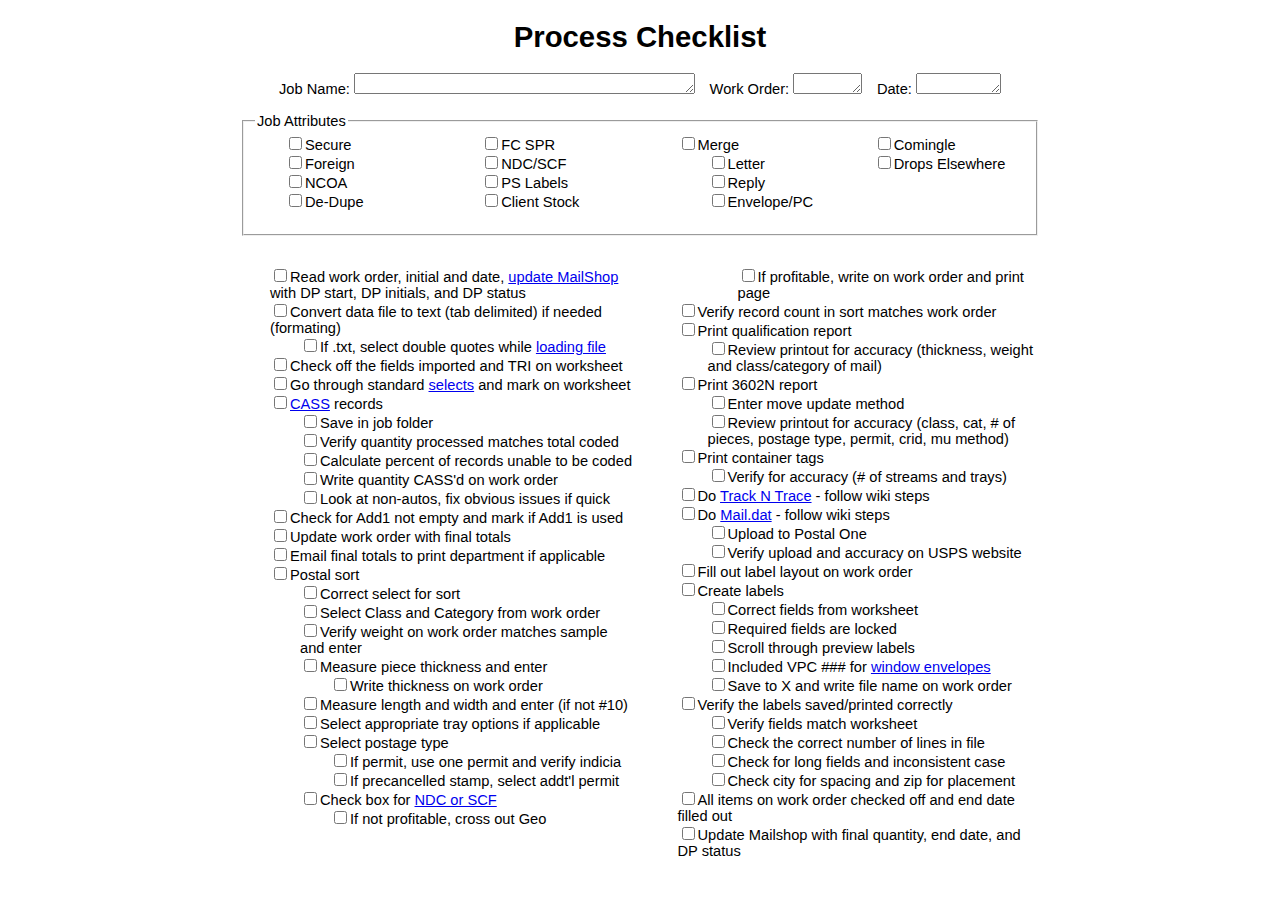
==== index.html @ a92266f8 "Inital Commit, bringing forward Kendra's work from DPToolkit" ====
<!DOCTYPE html>
<html>
<head>
<!-- 
	Name: DP Checklist
	Author: Kendra Kilian
	Date: 06/0/2018
	Description: This is an interactive version of our Data Processing Checklist. It has interactive
				checkboxes that change which items are displayed. Eventually this should be save-able
				so that you can close the browser and come back to it later. But right now it doesn't
				do that.
-->

	<title>Awesome DP Checklist</title>
	<link rel="stylesheet" href="styles.css">
	<script src="https://ajax.googleapis.com/ajax/libs/jquery/3.3.1/jquery.min.js"></script>
	<script src="magic_script.js"></script>	
</head>
<body onbeforeunload="return myFunction()">
<h1>Process Checklist</h1>
	<div class="jobinfo">
	Job Name:&nbsp;<textarea rows="1" cols="40"></textarea>&emsp;Work Order:&nbsp;<textarea rows="1" cols="6"></textarea>&emsp;Date:&nbsp;<textarea rows="1" cols="8"></textarea>
	</div>
	<br>
	<fieldset>
	<legend>Job Attributes</legend>
	<div id="jobfeatures">
		<ul>
			<li><input id="SecureCheck" type="checkbox">Secure</li>
			<li><input id="ForeignCheck" type="checkbox">Foreign</li>
			<li><input id="NCOACheck" type="checkbox">NCOA</li>
			<li><input id="DeDupeCheck" type="checkbox">De-Dupe</li>
			<li><input id="FCSPRCheck" type="checkbox">FC SPR</li>
			<li><input id="NDCSCFCheck" type="checkbox">NDC/SCF</li>
			<li><input id="PSLabelsCheck" type="checkbox">PS Labels</li>
			<li><input id="ClientStockCheck" type="checkbox">Client Stock</li>
			<li><input id="MergeCheck" type="checkbox" name="specs" value="Merge">Merge
				<ul>
					<li><input id="LetterCheck" type="checkbox">Letter</li>
					<li><input id="ReplyCheck" type="checkbox">Reply</li>
					<li><input id="EnvelopeCheck" type="checkbox">Envelope/PC</li>
				</ul>
			</li>
			<li><input id="ComingleCheck" type="checkbox">Comingle</li>
			<li><input id="DropsElseCheck" type="checkbox">Drops Elsewhere</li>
		</ul>
	</div>
	</fieldset>
	
	<div id="checklist">
		<ul>
			<li><input type="checkbox">Read work order, initial and date, <a href="http://watson/mediawiki/index.php/Mailshop_Process_for_DP" target="_blank">update MailShop</a> with DP start, DP initials, and DP status</li>
			<li class="secure"><input type="checkbox">Add the job to the Secure Job Deletion Schedule</li>
			<li class="merge"><input type="checkbox">If Merge:
				<ul>
					<li><input type="checkbox">Review all pieces, identify all merge fields</li>
					<li><input type="checkbox">If needed, <a href="http://watson/mediawiki/index.php/Ask_String_Table" target="_blank">code ask strings</a> and LG date per WO</li>
				</ul>
			</li>
			<li><input type="checkbox">Convert data file to text (tab delimited) if needed (formating)
				<ul>
					<li><input type="checkbox">If .txt, select double quotes while <a href="http://watson/mediawiki/index.php/List_Loading" target="_blank">loading file</a></li>
				</ul>
			</li>
			<li><input type="checkbox">Check off the fields imported and TRI on worksheet</li>
			<li class="merge"><input type="checkbox">If merge, compare random records to original data file</li>
			<li><input type="checkbox">Go through standard <a href="http://watson/mediawiki/index.php/Selects" target="_blank">selects</a> and mark on worksheet</li>
			<li class="merge"><input type="checkbox">If merge with salutation, run "Bad Salutation" select</li>
			
			<li class="foreign"><input type="checkbox">If foreign records:
				<ul>
					<li><input type="checkbox">Uppercase country</li>
					<li><input type="checkbox">Move CSZ to just City field</li>
				</ul>
			</li>
			<li><input type="checkbox"><a href="http://watson/mediawiki/index.php/Coding_Accuracy_Support_System" target="_blank">CASS</a> <span class="foreign">domestic </span>records
				<ul>
					<li><input type="checkbox">Save in job folder</li>
					<li><input type="checkbox">Verify quantity processed matches total coded</li>
					<li><input type="checkbox">Calculate percent of records unable to be coded</li>
					<li><input type="checkbox">Write quantity CASS'd on work order</li>
					<li><input type="checkbox">Look at non-autos, fix obvious issues if quick</li>
				</ul>
			</li>	
			<li><input type="checkbox">Check for Add1 not empty and mark if Add1 is used</li>
			<li class="NCOA"><input type="checkbox"><a href="http://watson/mediawiki/index.php/NCOA" target="_blank">If NCOA<a>:
				<ul>
					<li><input type="checkbox">Write last four digits of NCOA file on worksheet</li>
					<li><input type="checkbox">Save cert in NCOA folder</li>
					<li><input type="checkbox">Record number of NCOA'd records on work order</li>
					<li><input type="checkbox">Copy CSV and rename in NCOA folder</li>
					<li><input type="checkbox">Export records to NCOA folder and fix warnings</li>
					<li class="notsecure"><input type="checkbox">Send zipped folder to client</li>
					<li class="secure"><input type="checkbox">Email PM informing them that the files are saved in the job folder</li>
					<li><input type="checkbox">Use NCOA BAD select to modify and hide bad files</li>
					<li><input type="checkbox">Write number of NCOA bad records on worksheet</li>
				</ul>
			</li>		
			<li class="dedupe"><input type="checkbox"><a href="http://watson/mediawiki/index.php/Duplicate_Removal" target="_blank">If De-Dupe</a>:
				<ul>
					<li><input type="checkbox">Record number of previously hidden records</li>
					<li><input type="checkbox">Print a "pre-dedupe" <a href="http://watson/mediawiki/index.php/Distribution_Report" target="_blank">distribution report</a></li>
					<li><input type="checkbox">Write totals for each index on "pre" report</li>
					<li><input type="checkbox">Mark total duplicates hidden on worksheet</li>
					<li><input type="checkbox">Print "post-dedupe" distribution report</li>
					<li><input type="checkbox">Remove suppression files if applicable</li>
					<li><input type="checkbox">Write final totals for dom. and for. on worksheet</li>
				</ul>
			</li>	
			<li class="foreign"><input type="checkbox">If foreign records, part 2:
				<ul>
					<li><input type="checkbox">Print distribution report by country index</li>
					<li><input type="checkbox">Verify Canadian and other foreign totals match wo</li>
					<li><input type="checkbox">Staple distribution report to foreign work order</li>
					<li><input type="checkbox">Check if processed with domestic or with p/s labels</li>
					<li><input type="checkbox">Reorder records by country index</li>
				</ul>
			</li>			
			<li><input type="checkbox">Update work order with final totals<span  class="foreign">-domestic and foreign</span></li>
			<li><input type="checkbox">Email final totals to print department if applicable</li>
			<li class="fcspr"><input type="checkbox">If <a href="http://watson/mediawiki/index.php/Retail_Stamp_Job" target="_blank">Retail Stamp</a>:
				<ul>
					<li class="merge"><input type="checkbox">If merge, reorder if needed, then create presort #</li>
				</ul>
			</li>
			<li class="comingle"><input type="checkbox">If <a href="http://watson/mediawiki/index.php/Comingling" target="_blank">Comingle</a>, follow wiki steps before proceeding</li>
			<li class="sorted"><input type="checkbox">Postal sort
				<ul>
					<li><input type="checkbox">Correct select for sort <span  class="foreign">(Foreign or no Foreign?)</span></li>
					<li><input type="checkbox">Select Class and Category from work order</li>
					<li><input type="checkbox">Verify weight on work order matches sample and enter</li>
					<li><input type="checkbox">Measure piece thickness and enter
						<ul>
							<li><input type="checkbox">Write thickness on work order</li>
						</ul>
					</li>
					<li><input type="checkbox">Measure length and width and enter (if not #10)</li>
					<li><input type="checkbox">Select appropriate tray options if applicable</li>
					<li><input type="checkbox">Select postage type
						<ul>
							<li><input type="checkbox">If permit, use one permit and verify indicia</li>
							<li><input type="checkbox">If precancelled stamp, select addt'l permit</li>
						</ul>
					</li>
					<li class="dropselse"><input type="checkbox">Enter the zip code for where the job is dropping</li>
					<li class="notcomingle"><input type="checkbox">Check box for <a href="http://watson/mediawiki/index.php/NDC/SCF" target="_blank">NDC or SCF</a>
						<ul>
							<li><input type="checkbox">If not profitable, cross out Geo</li>
							<li><input type="checkbox">If profitable, write on work order and print page</li>
						</ul>
					</li>
				</ul>
			</li>
			<li class="sorted"><input type="checkbox">Verify record count in sort matches work order</li>
			<li class="sorted notcomingle"><input type="checkbox">Print qualification report
				<ul>
					<li><input type="checkbox">Review printout for accuracy (thickness, weight and class/category of mail)</li>
					<li class="ndcscf"><input type="checkbox">If NDC/SCF-separate last page of report</li>
				</ul>
			</li>
			<li class="sorted notcomingle"><input type="checkbox">Print 3602N report
				<ul>
					<li><input type="checkbox">Enter move update method</li>
					<li><input type="checkbox">Review printout for accuracy (class, cat, # of pieces, postage type, permit, crid, mu method)</li>
				</ul>
			</li>
			<li class="sorted notcomingle"><input type="checkbox">Print container tags
				<ul>
					<li class="dropselse"><input type="checkbox">Change tag location to where it will be dropping</li>
					<li><input type="checkbox">Verify for accuracy (# of streams and trays)</li>
				</ul>
			</li>
			<li class="sorted dropselse"><input type="checkbox">Check if <a href="http://watson/mediawiki/index.php/Pallet_placards" target="_blank">pallet placards</a> are needed and print</li>
			<li class="sorted"><input type="checkbox">Do <a href="http://watson/mediawiki/index.php/Track_N_Trace" target="_blank">Track N Trace</a> - follow wiki steps</li>
			<li class="sorted"><input type="checkbox">Do <a href="http://watson/mediawiki/index.php/Mail.dat" target="_blank">Mail.dat</a> - follow wiki steps
				<ul class="notcomingle">
					<li><input type="checkbox">Upload to Postal One</li>
					<li><input type="checkbox">Verify upload and accuracy on USPS website</li>
				</ul>
			</li>
			<li class="sorted ndcscf"><input type="checkbox">If NDC/SCF:
				<ul>
					<li><input type="checkbox">Save 8125 form</li>
					<li><input type="checkbox">Send email to warehouse</li>
					<li><input type="checkbox">Staple two destination summary reports together</li>
				</ul>
			</li>
			<li><input type="checkbox">Fill out label layout on work order<span class="foreign"> (if foreign, fill out too)</span></li>
			<li><input type="checkbox">Create labels
				<ul>
					<li class="comingle"><input type="checkbox">Comingle fields included</li>
					<li><input type="checkbox">Correct fields from worksheet</li>
					<li><input type="checkbox">Required fields are locked</li>
					<li><input type="checkbox">Scroll through preview labels</li>
					<li><input type="checkbox">Included VPC ### for <a href="http://watson/mediawiki/index.php/Window_Envelopes" target="_blank">window envelopes</a></li>
					<li><input type="checkbox">Save to X and write file name on work order</li>
					<li class="pslabels"><input type="checkbox">Printed manually (P/S labels only)</li>
					<li class="pslabels"><input type="checkbox">Printed return address P/S labels if applicable</li>
				</ul>
			</li>
			<li><input type="checkbox">Verify the labels saved/printed correctly
				<ul>
					<li><input type="checkbox">Verify fields match worksheet</li>
					<li><input type="checkbox">Check the correct number of lines in file</li>
					<li><input type="checkbox">Check for long fields and inconsistent case</li>
					<li><input type="checkbox">Check city for spacing and zip for placement</li>
					<li class="foreign"><input type="checkbox">If foreign, check if ordered by country</li>
				</ul>
			</li>
			<li class="comingle"><input type="checkbox">Order form and other files sent to firebird</li>
			<li class="merge"><input type="checkbox">If merge</li>
			<li class="notmerge"><input type="checkbox">All items on work order checked off and end date filled out</li>
			<li class="notmerge"><input type="checkbox">Update Mailshop with final quantity, end date, and DP status</li>				
			<li class="letter"><input type="checkbox">Create CSV for Letter pieces
				<ul>
					<li class="letter"><b>Letter</b></li>
					<li><input type="checkbox" class="letter">Correct fields from worksheet</li>
					<li><input type="checkbox" class="letter">Match to sample's highlighted fields</li>
					<li><input type="checkbox" class="letter">Scroll through preview labels</li>
					<li><input type="checkbox" class="letter">Record first and last record on work sheet</li>
					<li><input type="checkbox" class="letter">Save to the Letter merge folder on L drive</li>
				</ul>
			</li>
			
			<li class="reply"><input type="checkbox">Create CSV for Reply pieces
				<ul>	
					<li class="reply"><b>Reply</b></li>
					<li><input type="checkbox" class="reply">Correct fields from worksheet</li>
					<li><input type="checkbox" class="reply">Match to sample's highlighted fields</li>
					<li><input type="checkbox" class="reply">Scroll through preview labels</li>
					<li><input type="checkbox" class="reply">Record first and last record on work sheet</li>
					<li><input type="checkbox" class="reply">Save to the Reply merge folder on L drive</li>
				</ul>
			</li>
			
			<li class="envelope"><input type="checkbox">Create CSV for Envelope/Postcard pieces
				<ul>
					<li class="envelope"><b>Envelope/Postcard</b></li>
					<li><input type="checkbox" class="envelope">Correct fields from worksheet</li>
					<li><input type="checkbox" class="envelope">Included IMB, OEL, S/P</li>
					<li><input type="checkbox" class="envelope">Match to sample's highlighted fields</li>
					<li><input type="checkbox" class="envelope">Scroll through preview labels</li>
					<li><input type="checkbox" class="envelope">Record first and last record on work sheet</li>
					<li><input type="checkbox" class="envelope">Save to the correct merge folder on L drive</li>
					
				</ul>
			</li>
			<li class="merge"><input type="checkbox">Select proofs and record on work order
				<ul>
					<li><input type="checkbox">Longest field</li>
					<li><input type="checkbox">Max amount of fields</li>
					<li class="foreign"><input type="checkbox">Foreign</li>
					<li><input type="checkbox">All versions represented</li>
				</ul>
			</li>	
			<li class="merge"><input type="checkbox">Verify first and last records match for all pieces</li>
			<li class="merge"><span class="clientstock"><input type="checkbox">If printing on client stock, order paper from warehouse</li></span>
			<li class="merge"><input type="checkbox">Set up merge
				<ul>
					<li><input type="checkbox">Link CSV database to InDesign or Word file</li>
					<li><input type="checkbox">Insert merge fields in required places</li>
					<li><input type="checkbox">Check that vertical purge is enabled when needed</li>
					<li><input type="checkbox">Ensure merge rules function (ie version switch)</li>
					<li><input type="checkbox">Insert proofing box if needed (displays needed info, such as piece version, ID, list, to make proofing easier)</li>
					<li><input type="checkbox">Set up presort sequence number
						<ul>
							<li><input type="checkbox">Font is Ocr B and 7pt size</li>
							<li><input type="checkbox">Has caret (unless "No caret" is on WO)</li>
							<li><input type="checkbox">Located in correct position. See sample placement guide</li>
						</ul>
					</li>
				</ul>
			</li>		
			<li class="merge"><input type="checkbox">Generate PDF proofs</li>
			<li class="merge"><input type="checkbox">Ensure all pieces link to same logo</li>
			<li class="merge"><input type="checkbox">If on <span class="clientstock">client stock, print on and scan to PDF</span><span class="fmstock">house paper, print on office printer</span></li>
			<li class="merge"><input type="checkbox">All items on work order checked off (Except print dept items)</li>
			<li class="merge"><input type="checkbox">Email the PM <span class="notsecure">your proofs</span><span class="secure">letting them know proofs are in the job folder</span></li>
			<li class="merge"><input type="checkbox">Update schedule</li>
			<li class="merge"><input type="checkbox">Update Mailshop with final quantity and variable proof date/version</li>
			<li class="merge"><input type="checkbox">After approval, prepare file for printing
				<ul>
					<li><input type="checkbox">Proofing box removed</li>
					<li><input type="checkbox">Imposition correct for paper size</li>
					<li><input type="checkbox">Compose 2000 sheets at a time for normal stock, 1000 sheets for heavy stock</li>
					<li><input type="checkbox">Check output PDFs for errors</li>
					<li><input type="checkbox">Verify first and last records with your worksheet</li>
					<li><input type="checkbox">Have another DP member 3rd party proof job</li>
					<li><input type="checkbox">If job has external production proofs (see schedule), email production that job is approved</li>
					<li><input type="checkbox">Mark approved on schedule and cross out DP section</li>
					<li><input type="checkbox"><a href="http://watson/mediawiki/index.php/Mailshop_Process_for_DP" target="_blank">Update MailShop</a> with end date, DP status, and Proof approval.</li>
				</ul>
			</li>
		</ul>
	</div>
</body>
</html>
---- styles.css ----
body {
	font-family: Calibri, sans-serif;
	font-size: 11pt;
	width: 95%;
	max-width: 800px;
	margin: auto;
	padding-bottom: 50px;
}

h1{
	text-align: center;
	font-size: 22pt;
	
}

li {
	list-style-type: none;

}

fieldset {
	margin-bottom: 30px;
}

#jobfeatures {	
    -webkit-column-count:4;
    -moz-column-count: 4;
    column-count: 4;
	height: 90px;
	float: center;
}

#checklist {	
    -webkit-column-count: 2;
    -moz-column-count: 2;
    column-count: 2;
}

ul {
	-webkit-margin-before: 0px;
	margin-top: 0px;
	padding-left: 30px;

}

.jobinfo {
	text-align: center;
}
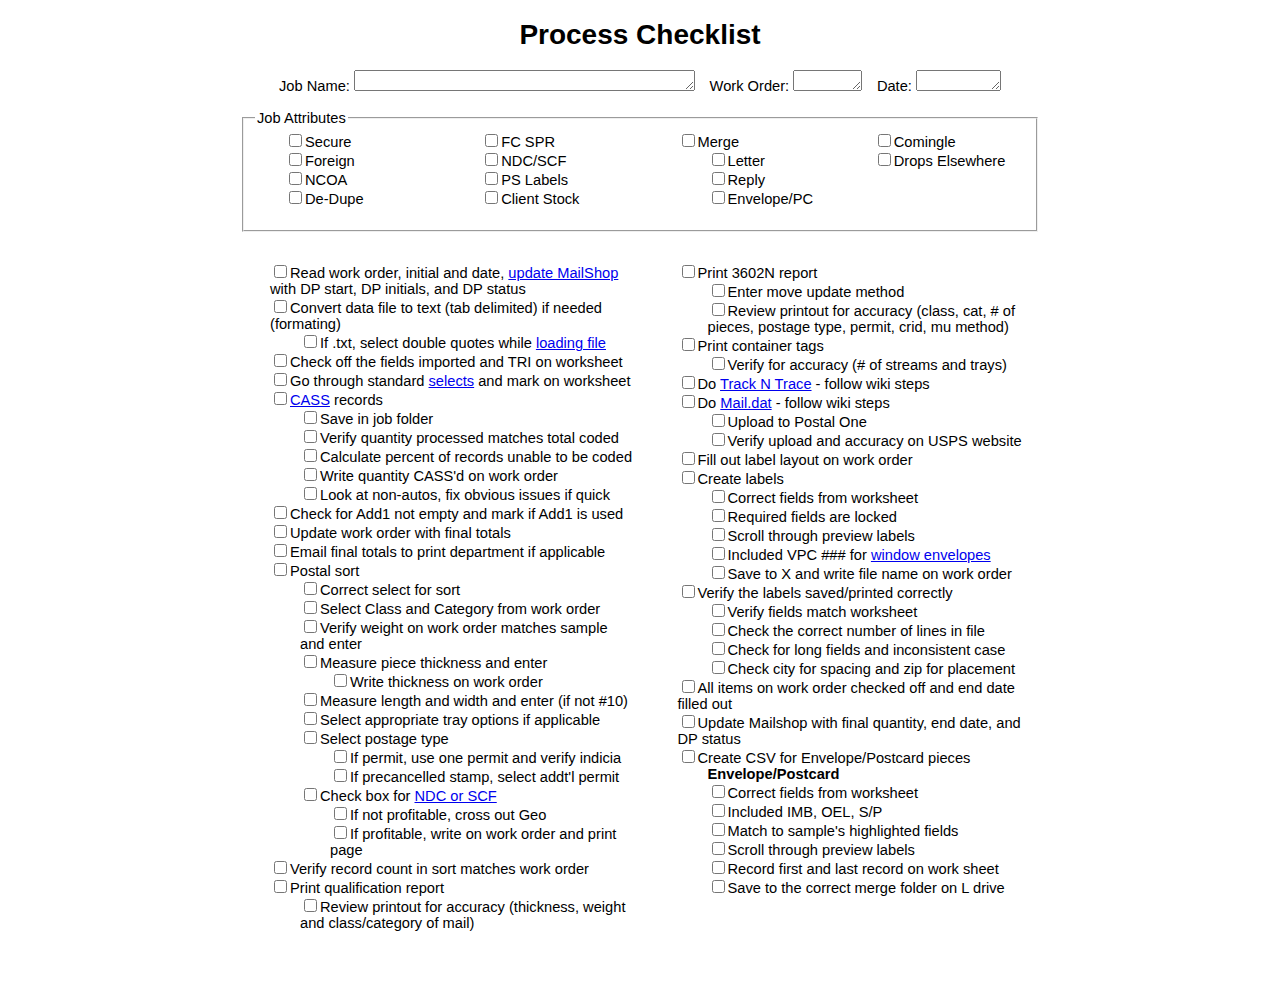
==== commit af1de2c4: "Small fixes to function and small additions" ====
--- a/index.html
+++ b/index.html
@@ -38,7 +38,7 @@
 				<ul>
 					<li><input id="LetterCheck" type="checkbox">Letter</li>
 					<li><input id="ReplyCheck" type="checkbox">Reply</li>
-					<li><input id="EnvelopeCheck" type="checkbox">Envelope/PC</li>
+					<li><input id="Env_PCCheck" type="checkbox">Envelope/PC</li>
 				</ul>
 			</li>
 			<li><input id="ComingleCheck" type="checkbox">Comingle</li>
@@ -113,7 +113,7 @@
 					<li><input type="checkbox">Verify Canadian and other foreign totals match wo</li>
 					<li><input type="checkbox">Staple distribution report to foreign work order</li>
 					<li><input type="checkbox">Check if processed with domestic or with p/s labels</li>
-					<li><input type="checkbox">Reorder records by country index</li>
+					<li><input type="checkbox">Reorder records by <span class="fcspr">zip-</span>country index</li>
 				</ul>
 			</li>			
 			<li><input type="checkbox">Update work order with final totals<span  class="foreign">-domestic and foreign</span></li>
@@ -126,7 +126,7 @@
 			<li class="comingle"><input type="checkbox">If <a href="http://watson/mediawiki/index.php/Comingling" target="_blank">Comingle</a>, follow wiki steps before proceeding</li>
 			<li class="sorted"><input type="checkbox">Postal sort
 				<ul>
-					<li><input type="checkbox">Correct select for sort <span  class="foreign">(Foreign or no Foreign?)</span></li>
+					<li><input type="checkbox">Correct select for sort <span class="foreign">(Foreign or no Foreign?)</span></li>
 					<li><input type="checkbox">Select Class and Category from work order</li>
 					<li><input type="checkbox">Verify weight on work order matches sample and enter</li>
 					<li><input type="checkbox">Measure piece thickness and enter
@@ -143,7 +143,7 @@
 						</ul>
 					</li>
 					<li class="dropselse"><input type="checkbox">Enter the zip code for where the job is dropping</li>
-					<li class="notcomingle"><input type="checkbox">Check box for <a href="http://watson/mediawiki/index.php/NDC/SCF" target="_blank">NDC or SCF</a>
+					<li class="notcomingle notdropselse"><input type="checkbox">Check box for <a href="http://watson/mediawiki/index.php/NDC/SCF" target="_blank">NDC or SCF</a>
 						<ul>
 							<li><input type="checkbox">If not profitable, cross out Geo</li>
 							<li><input type="checkbox">If profitable, write on work order and print page</li>
@@ -155,7 +155,7 @@
 			<li class="sorted notcomingle"><input type="checkbox">Print qualification report
 				<ul>
 					<li><input type="checkbox">Review printout for accuracy (thickness, weight and class/category of mail)</li>
-					<li class="ndcscf"><input type="checkbox">If NDC/SCF-separate last page of report</li>
+					<li class="ndcscf"><input type="checkbox">If NDC/SCF-separate last page of report and staple to first report</li>
 				</ul>
 			</li>
 			<li class="sorted notcomingle"><input type="checkbox">Print 3602N report
@@ -170,7 +170,7 @@
 					<li><input type="checkbox">Verify for accuracy (# of streams and trays)</li>
 				</ul>
 			</li>
-			<li class="sorted dropselse"><input type="checkbox">Check if <a href="http://watson/mediawiki/index.php/Pallet_placards" target="_blank">pallet placards</a> are needed and print</li>
+			<li class="dropselse"><input type="checkbox">Check if <a href="http://watson/mediawiki/index.php/Pallet_placards" target="_blank">pallet placards</a> are needed and print</li>
 			<li class="sorted"><input type="checkbox">Do <a href="http://watson/mediawiki/index.php/Track_N_Trace" target="_blank">Track N Trace</a> - follow wiki steps</li>
 			<li class="sorted"><input type="checkbox">Do <a href="http://watson/mediawiki/index.php/Mail.dat" target="_blank">Mail.dat</a> - follow wiki steps
 				<ul class="notcomingle">
@@ -178,15 +178,14 @@
 					<li><input type="checkbox">Verify upload and accuracy on USPS website</li>
 				</ul>
 			</li>
-			<li class="sorted ndcscf"><input type="checkbox">If NDC/SCF:
+			<li class="ndcscf"><input type="checkbox">If NDC/SCF:
 				<ul>
 					<li><input type="checkbox">Save 8125 form</li>
 					<li><input type="checkbox">Send email to warehouse</li>
-					<li><input type="checkbox">Staple two destination summary reports together</li>
 				</ul>
 			</li>
 			<li><input type="checkbox">Fill out label layout on work order<span class="foreign"> (if foreign, fill out too)</span></li>
-			<li><input type="checkbox">Create labels
+			<li class="notenv_pc"><input type="checkbox">Create labels
 				<ul>
 					<li class="comingle"><input type="checkbox">Comingle fields included</li>
 					<li><input type="checkbox">Correct fields from worksheet</li>
@@ -198,7 +197,7 @@
 					<li class="pslabels"><input type="checkbox">Printed return address P/S labels if applicable</li>
 				</ul>
 			</li>
-			<li><input type="checkbox">Verify the labels saved/printed correctly
+			<li class="notenv_pc"><input type="checkbox">Verify the labels saved/printed correctly
 				<ul>
 					<li><input type="checkbox">Verify fields match worksheet</li>
 					<li><input type="checkbox">Check the correct number of lines in file</li>
@@ -233,15 +232,15 @@
 				</ul>
 			</li>
 			
-			<li class="envelope"><input type="checkbox">Create CSV for Envelope/Postcard pieces
-				<ul>
-					<li class="envelope"><b>Envelope/Postcard</b></li>
-					<li><input type="checkbox" class="envelope">Correct fields from worksheet</li>
-					<li><input type="checkbox" class="envelope">Included IMB, OEL, S/P</li>
-					<li><input type="checkbox" class="envelope">Match to sample's highlighted fields</li>
-					<li><input type="checkbox" class="envelope">Scroll through preview labels</li>
-					<li><input type="checkbox" class="envelope">Record first and last record on work sheet</li>
-					<li><input type="checkbox" class="envelope">Save to the correct merge folder on L drive</li>
+			<li class="env_pc"><input type="checkbox">Create CSV for Envelope/Postcard pieces
+				<ul>
+					<li class="env_pc"><b>Envelope/Postcard</b></li>
+					<li><input type="checkbox" class="env_pc">Correct fields from worksheet</li>
+					<li><input type="checkbox" class="env_pc">Included IMB, OEL, S/P</li>
+					<li><input type="checkbox" class="env_pc">Match to sample's highlighted fields</li>
+					<li><input type="checkbox" class="env_pc">Scroll through preview labels</li>
+					<li><input type="checkbox" class="env_pc">Record first and last record on work sheet</li>
+					<li><input type="checkbox" class="env_pc">Save to the correct merge folder on L drive</li>
 					
 				</ul>
 			</li>
@@ -281,6 +280,7 @@
 			<li class="merge"><input type="checkbox">After approval, prepare file for printing
 				<ul>
 					<li><input type="checkbox">Proofing box removed</li>
+					<li><input type="checkbox">Review preflight window for any errors</li>
 					<li><input type="checkbox">Imposition correct for paper size</li>
 					<li><input type="checkbox">Compose 2000 sheets at a time for normal stock, 1000 sheets for heavy stock</li>
 					<li><input type="checkbox">Check output PDFs for errors</li>
--- a/styles.css
+++ b/styles.css
@@ -1,3 +1,7 @@
+@media print {
+    #selectstable {page-break-before: always;}
+}
+
 body {
 	font-family: Calibri, sans-serif;
 	font-size: 11pt;
@@ -9,7 +13,7 @@
 
 h1{
 	text-align: center;
-	font-size: 22pt;
+	font-size: 21pt;
 	
 }
 
@@ -47,3 +51,147 @@
 	text-align: center;
 }
 
+/** **/
+#selectstable td:nth-child(2) {
+	padding-right: 15px;
+}
+
+caption, .caption{
+	text-align: left;
+	font-weight: bold;
+	font-size: 12pt;
+}
+
+#selectstable{
+	border: 1px solid black;
+	padding: 5px;
+	width: 100%;
+	max-width: 800px;
+	margin-top: 20px;
+}
+
+#totalstable{
+	border: 1px solid black;
+	padding: 5px;
+	width: 48%;
+	max-width: 220px;
+	margin-top: 20px;
+	margin-bottom: 50px;
+	float: left;
+}
+#ncoatable, #dedupetable{
+	border: 1px solid black;
+	padding: 5px;
+	max-width: 250px;
+	min-width: 221px;
+	margin-top: 10px;
+
+}
+/*#dedupetable{
+	border: 1px solid black;
+	padding: 5px;
+	max-width: 250px;
+	min-width: 200px;
+	margin-top: 20px;
+}*/
+#proofstable{
+	border: 1px solid black;
+	padding: 5px;
+	width: 33%;
+	max-width: 250px;
+	margin-top: 20px;
+}
+#notestable{
+	border: 1px solid black;
+	padding: 5px;
+	max-width: 250px;
+	min-width: 221px;
+
+
+}
+#timestable{
+	border: 1px solid black;
+	padding: 5px;
+	width: 48%;
+	max-width: 200px;
+	margin-top: 20px;
+	margin-bottom: 50px;
+	float: right;
+	
+	
+}
+
+/** **/
+#importtable, #tritable{
+	border-collapse: collapse;
+}
+
+#importtable th, #tritable th{
+	text-align: left;
+	border: 1px solid black;
+	padding: 2px;
+	width: 107px;
+	height: 20px;
+}
+
+#importtable td{
+	border: 1px solid black;
+	padding: 0px;
+	max-width: 47px;
+	text-align: center;
+}
+#tritable td{
+	border: 1px solid black;
+	padding: 0px;
+	width: 47px;
+	text-align: center;
+ }
+ 
+.listlabel{
+	height: 95px;	
+	vertical-align: bottom;
+}
+
+.listname{
+	-webkit-transform: rotate(-90deg); 
+	-moz-transform: rotate(-90deg);
+	display: block;
+	transform-origin:17px 15px;	
+}
+
+textarea{
+	font-family: Calibri, sans-serif;
+	font-size: 10pt;
+}
+
+.smallfont{
+	font-size: 9pt;
+}
+
+.nopadding{
+ padding: 0 !important;
+ margin: 0 !important;
+}
+
+.tabspace{
+	width: 10px;
+}
+
+#loadlist{
+	border: 1px solid black;
+	padding: 10px;
+	min-width: 400px;
+
+}
+.leftfloatgroup{
+		float: left;
+		min-width: 65%;
+}
+.rightfloatgroup{
+		float: right;
+		min-width: 25%
+}
+.bottomfloatgroup{
+		min-width: 95%;
+}
+
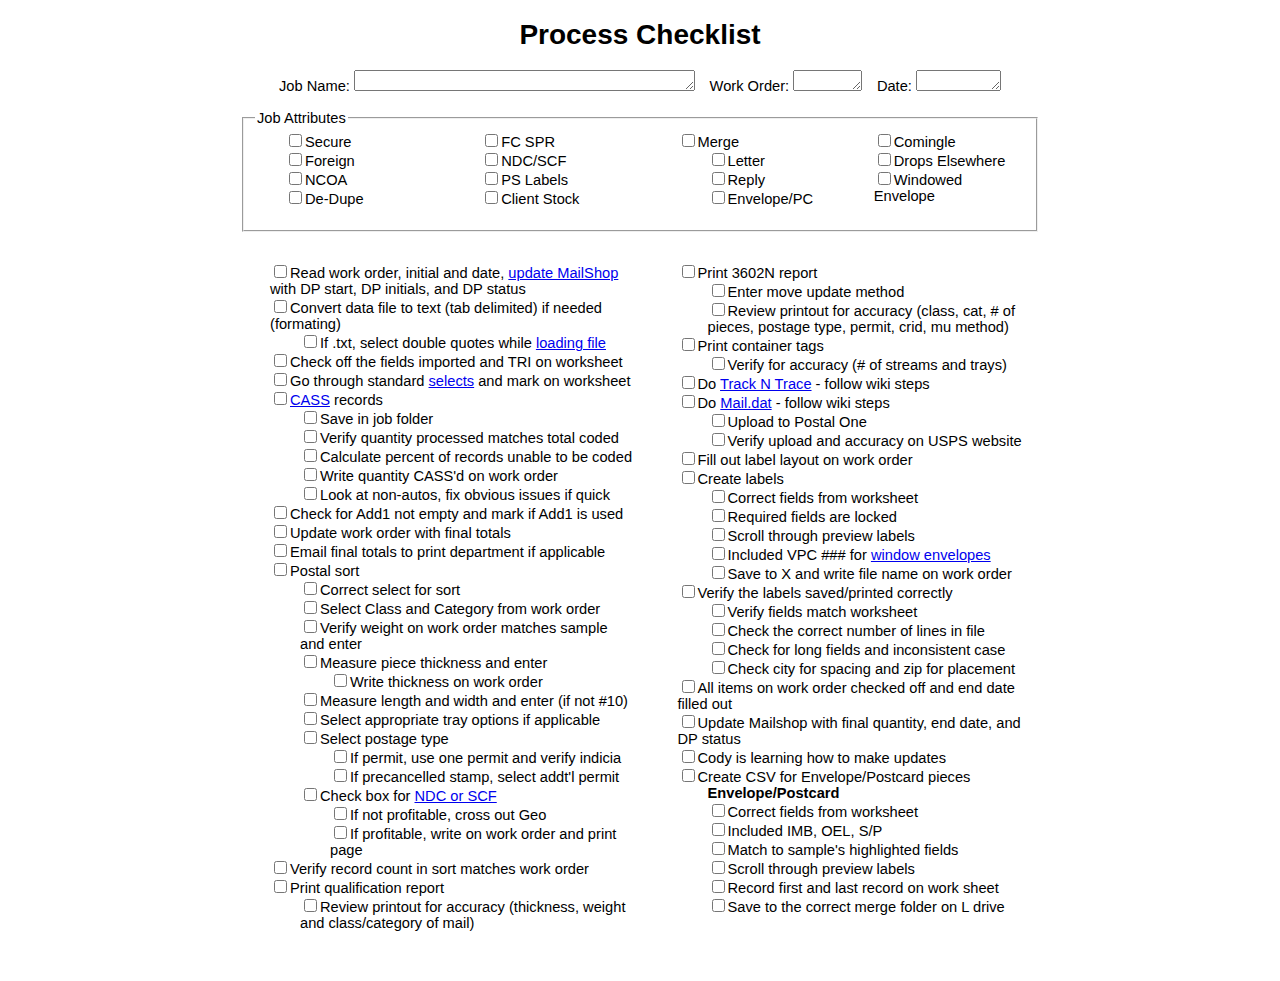
==== commit e6b51e21: "Cody learning to do updates" ====
--- a/index.html
+++ b/index.html
@@ -43,6 +43,7 @@
 			</li>
 			<li><input id="ComingleCheck" type="checkbox">Comingle</li>
 			<li><input id="DropsElseCheck" type="checkbox">Drops Elsewhere</li>
+			<li><input id="WindowEnvCheck" type="checkbox">Windowed Envelope</li>
 		</ul>
 	</div>
 	</fieldset>
@@ -191,7 +192,7 @@
 					<li><input type="checkbox">Correct fields from worksheet</li>
 					<li><input type="checkbox">Required fields are locked</li>
 					<li><input type="checkbox">Scroll through preview labels</li>
-					<li><input type="checkbox">Included VPC ### for <a href="http://watson/mediawiki/index.php/Window_Envelopes" target="_blank">window envelopes</a></li>
+					<li class="windowenv"><input type="checkbox">Included VPC ### for <a href="http://watson/mediawiki/index.php/Window_Envelopes" target="_blank">window envelopes</a></li>
 					<li><input type="checkbox">Save to X and write file name on work order</li>
 					<li class="pslabels"><input type="checkbox">Printed manually (P/S labels only)</li>
 					<li class="pslabels"><input type="checkbox">Printed return address P/S labels if applicable</li>
@@ -209,7 +210,8 @@
 			<li class="comingle"><input type="checkbox">Order form and other files sent to firebird</li>
 			<li class="merge"><input type="checkbox">If merge</li>
 			<li class="notmerge"><input type="checkbox">All items on work order checked off and end date filled out</li>
-			<li class="notmerge"><input type="checkbox">Update Mailshop with final quantity, end date, and DP status</li>				
+			<li class="notmerge"><input type="checkbox">Update Mailshop with final quantity, end date, and DP status</li>
+			<li class="notmerge"><input type="checkbox">Cody is learning how to make updates</li>				
 			<li class="letter"><input type="checkbox">Create CSV for Letter pieces
 				<ul>
 					<li class="letter"><b>Letter</b></li>
@@ -270,7 +272,12 @@
 					</li>
 				</ul>
 			</li>		
-			<li class="merge"><input type="checkbox">Generate PDF proofs</li>
+			<li class="merge"><input type="checkbox">Generate proofs
+				<ul class="windowenv">
+					<li><input type="checkbox">If windowed envelope, create a live sample</li>
+					<li><input type="checkbox">Perform a tap test to make sure the addressing fits correctly inside the window</li>
+				</ul>
+			</li>
 			<li class="merge"><input type="checkbox">Ensure all pieces link to same logo</li>
 			<li class="merge"><input type="checkbox">If on <span class="clientstock">client stock, print on and scan to PDF</span><span class="fmstock">house paper, print on office printer</span></li>
 			<li class="merge"><input type="checkbox">All items on work order checked off (Except print dept items)</li>
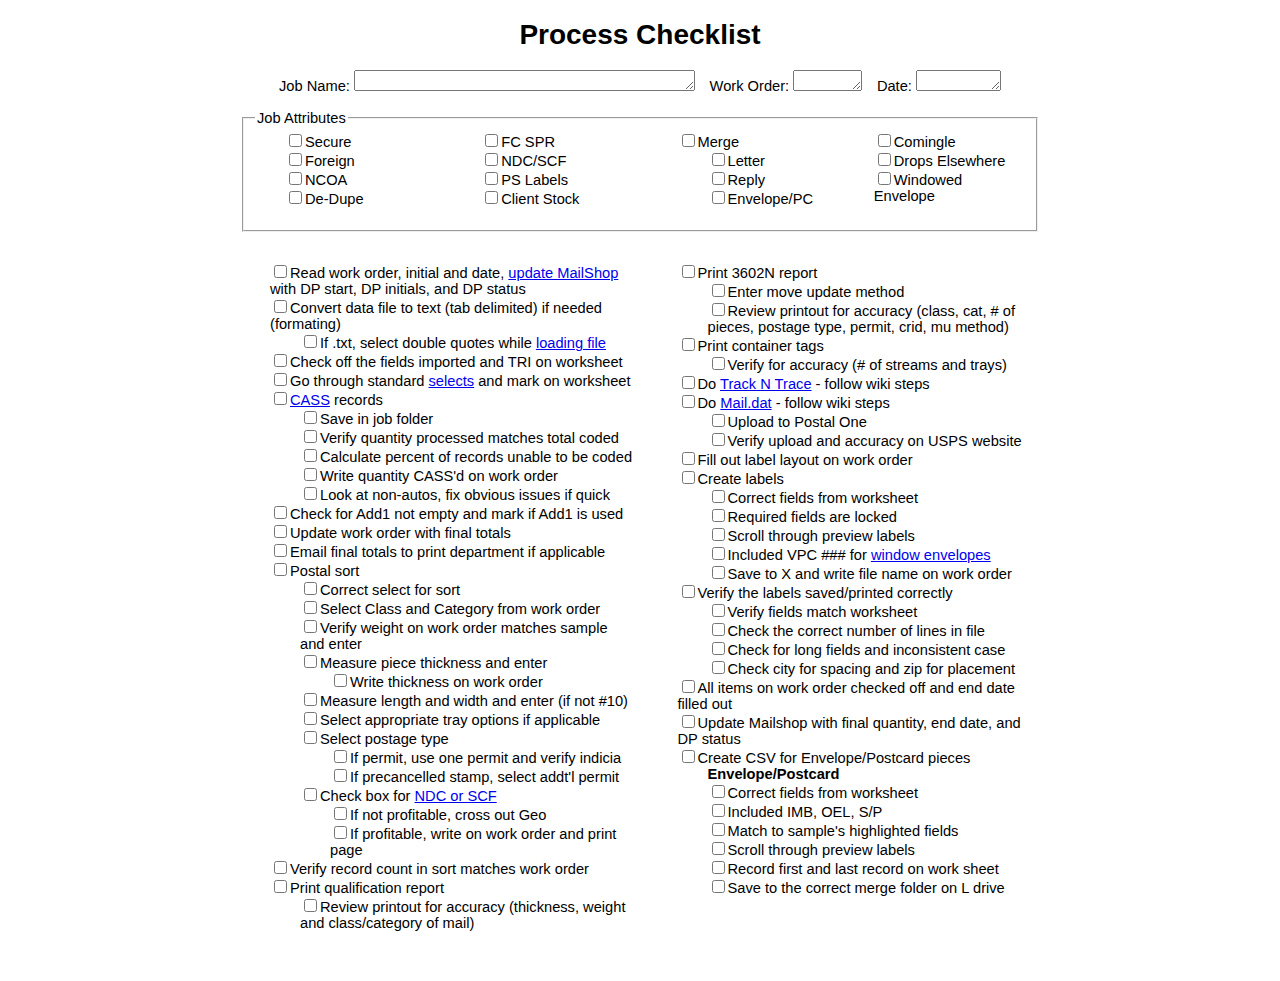
==== commit 84c0e860: "Revert "Cody learning to do updates"" ====
--- a/index.html
+++ b/index.html
@@ -210,8 +210,7 @@
 			<li class="comingle"><input type="checkbox">Order form and other files sent to firebird</li>
 			<li class="merge"><input type="checkbox">If merge</li>
 			<li class="notmerge"><input type="checkbox">All items on work order checked off and end date filled out</li>
-			<li class="notmerge"><input type="checkbox">Update Mailshop with final quantity, end date, and DP status</li>
-			<li class="notmerge"><input type="checkbox">Cody is learning how to make updates</li>				
+			<li class="notmerge"><input type="checkbox">Update Mailshop with final quantity, end date, and DP status</li>				
 			<li class="letter"><input type="checkbox">Create CSV for Letter pieces
 				<ul>
 					<li class="letter"><b>Letter</b></li>
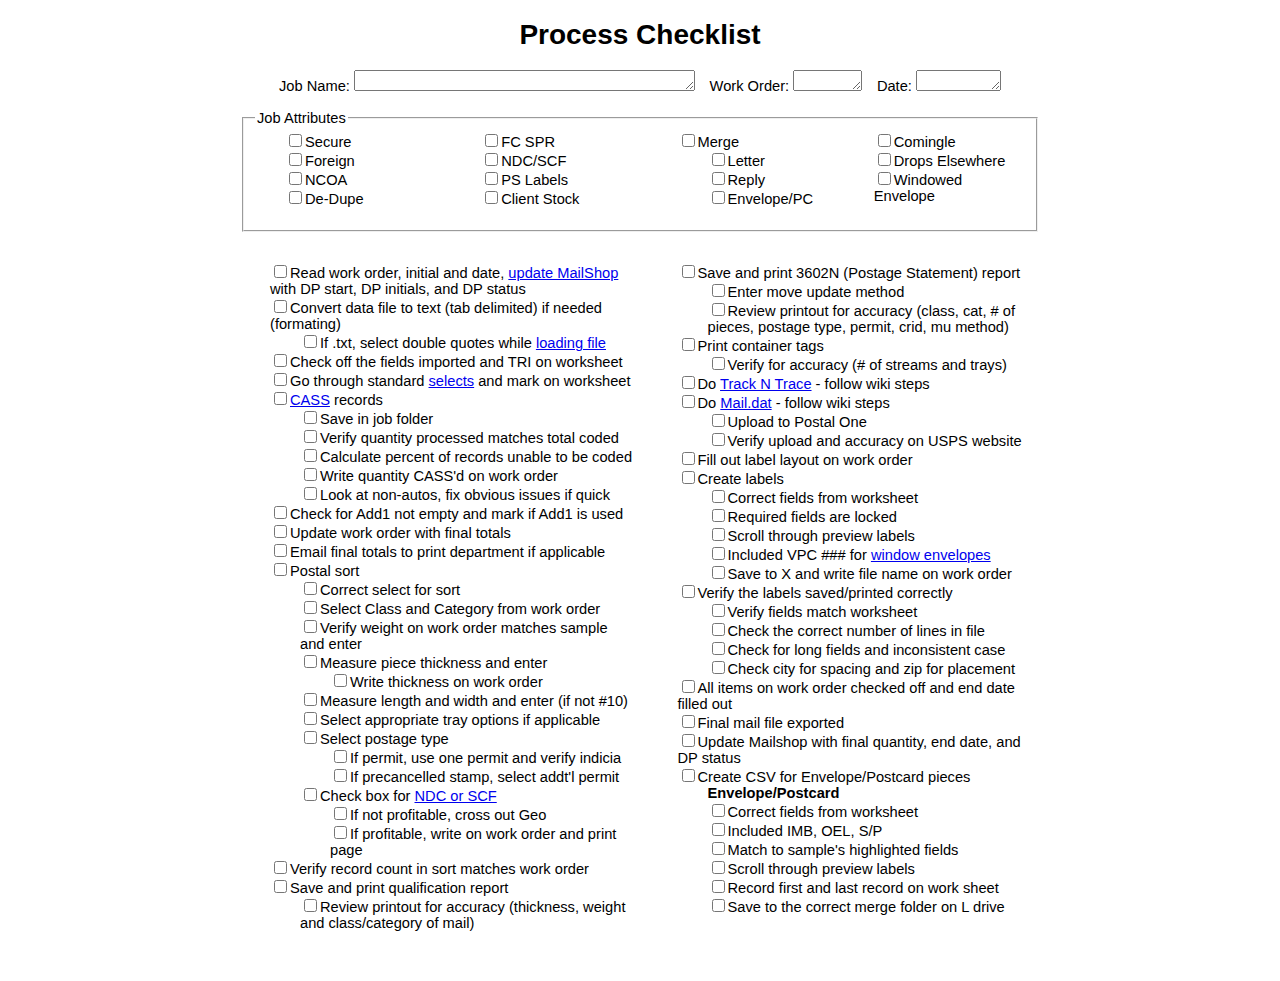
==== commit a89b88dd: "Checklist Updates" ====
--- a/index.html
+++ b/index.html
@@ -100,10 +100,10 @@
 			<li class="dedupe"><input type="checkbox"><a href="http://watson/mediawiki/index.php/Duplicate_Removal" target="_blank">If De-Dupe</a>:
 				<ul>
 					<li><input type="checkbox">Record number of previously hidden records</li>
-					<li><input type="checkbox">Print a "pre-dedupe" <a href="http://watson/mediawiki/index.php/Distribution_Report" target="_blank">distribution report</a></li>
+					<li><input type="checkbox">Save and print a "pre-dedupe" <a href="http://watson/mediawiki/index.php/Distribution_Report" target="_blank">distribution report</a></li>
 					<li><input type="checkbox">Write totals for each index on "pre" report</li>
 					<li><input type="checkbox">Mark total duplicates hidden on worksheet</li>
-					<li><input type="checkbox">Print "post-dedupe" distribution report</li>
+					<li><input type="checkbox">Save and print "post-dedupe" distribution report</li>
 					<li><input type="checkbox">Remove suppression files if applicable</li>
 					<li><input type="checkbox">Write final totals for dom. and for. on worksheet</li>
 				</ul>
@@ -153,13 +153,13 @@
 				</ul>
 			</li>
 			<li class="sorted"><input type="checkbox">Verify record count in sort matches work order</li>
-			<li class="sorted notcomingle"><input type="checkbox">Print qualification report
+			<li class="sorted notcomingle"><input type="checkbox">Save and print qualification report
 				<ul>
 					<li><input type="checkbox">Review printout for accuracy (thickness, weight and class/category of mail)</li>
 					<li class="ndcscf"><input type="checkbox">If NDC/SCF-separate last page of report and staple to first report</li>
 				</ul>
 			</li>
-			<li class="sorted notcomingle"><input type="checkbox">Print 3602N report
+			<li class="sorted notcomingle"><input type="checkbox">Save and print 3602N (Postage Statement) report
 				<ul>
 					<li><input type="checkbox">Enter move update method</li>
 					<li><input type="checkbox">Review printout for accuracy (class, cat, # of pieces, postage type, permit, crid, mu method)</li>
@@ -210,6 +210,7 @@
 			<li class="comingle"><input type="checkbox">Order form and other files sent to firebird</li>
 			<li class="merge"><input type="checkbox">If merge</li>
 			<li class="notmerge"><input type="checkbox">All items on work order checked off and end date filled out</li>
+			<li class="notmerge"><input type="checkbox">Final mail file exported</li>
 			<li class="notmerge"><input type="checkbox">Update Mailshop with final quantity, end date, and DP status</li>				
 			<li class="letter"><input type="checkbox">Create CSV for Letter pieces
 				<ul>
@@ -282,6 +283,7 @@
 			<li class="merge"><input type="checkbox">All items on work order checked off (Except print dept items)</li>
 			<li class="merge"><input type="checkbox">Email the PM <span class="notsecure">your proofs</span><span class="secure">letting them know proofs are in the job folder</span></li>
 			<li class="merge"><input type="checkbox">Update schedule</li>
+			<li class="merge"><input type="checkbox">Final mail file exported</li>
 			<li class="merge"><input type="checkbox">Update Mailshop with final quantity and variable proof date/version</li>
 			<li class="merge"><input type="checkbox">After approval, prepare file for printing
 				<ul>
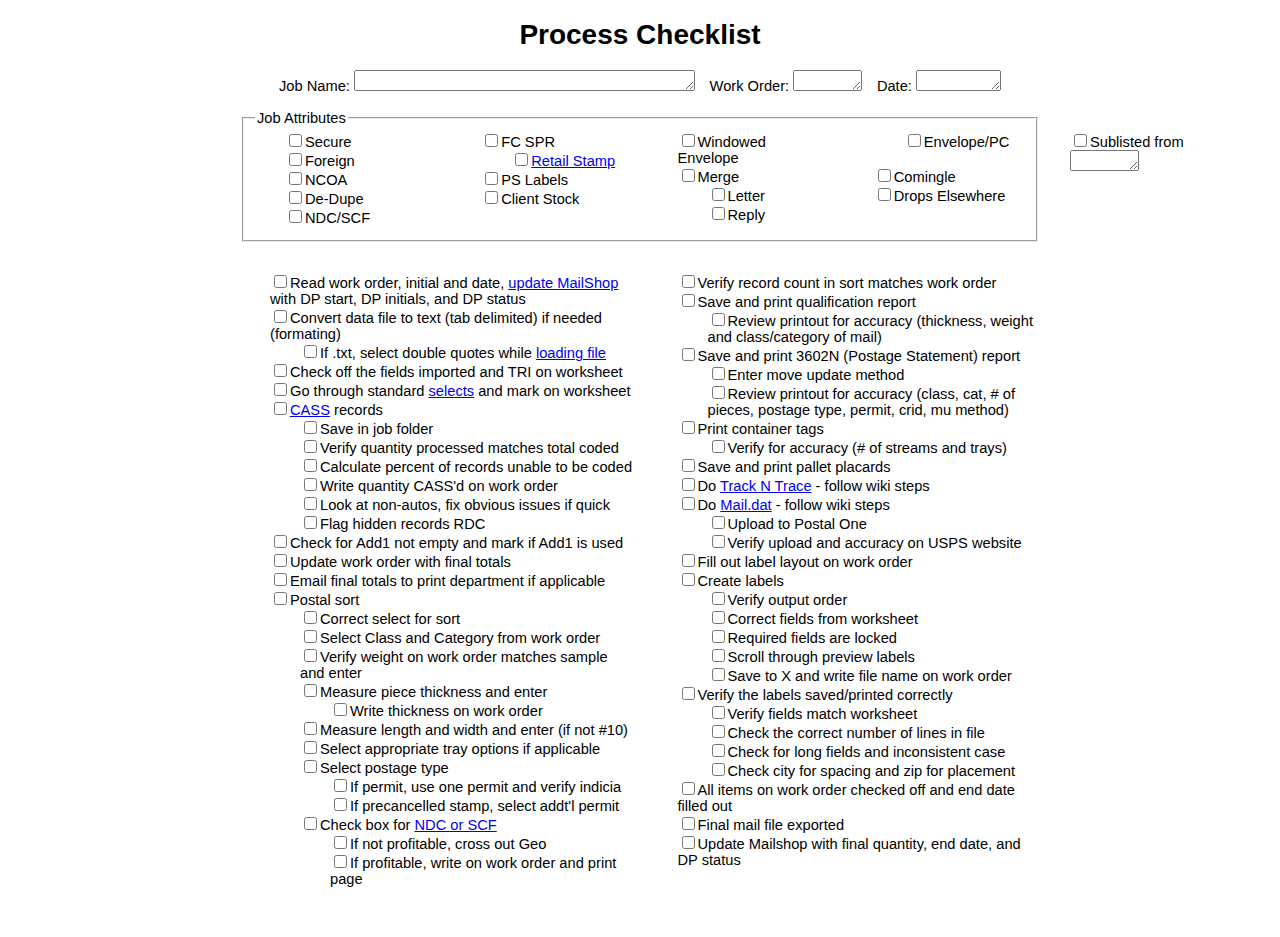
==== commit 48462a2f: "June 2020 Updates" ====
--- a/index.html
+++ b/index.html
@@ -1,7 +1,7 @@
 <!DOCTYPE html>
 <html>
 <head>
-<!-- 
+<!--
 	Name: DP Checklist
 	Author: Kendra Kilian
 	Date: 06/0/2018
@@ -14,7 +14,7 @@
 	<title>Awesome DP Checklist</title>
 	<link rel="stylesheet" href="styles.css">
 	<script src="https://ajax.googleapis.com/ajax/libs/jquery/3.3.1/jquery.min.js"></script>
-	<script src="magic_script.js"></script>	
+	<script src="magic_script.js"></script>
 </head>
 <body onbeforeunload="return myFunction()">
 <h1>Process Checklist</h1>
@@ -30,10 +30,15 @@
 			<li><input id="ForeignCheck" type="checkbox">Foreign</li>
 			<li><input id="NCOACheck" type="checkbox">NCOA</li>
 			<li><input id="DeDupeCheck" type="checkbox">De-Dupe</li>
-			<li><input id="FCSPRCheck" type="checkbox">FC SPR</li>
 			<li><input id="NDCSCFCheck" type="checkbox">NDC/SCF</li>
+			<li><input id="FCSPRCheck" type="checkbox" name="specs" value="FC SPR">FC SPR
+				<ul>
+					<li><input id="RetailCheck" type="checkbox"><a href="http://watson/mediawiki/index.php/Retail_Stamp_Job" target="_blank">Retail Stamp</a></li>
+				</ul>
+			</li>
 			<li><input id="PSLabelsCheck" type="checkbox">PS Labels</li>
 			<li><input id="ClientStockCheck" type="checkbox">Client Stock</li>
+			<li><input id="WindowEnvCheck" type="checkbox">Windowed Envelope</li>
 			<li><input id="MergeCheck" type="checkbox" name="specs" value="Merge">Merge
 				<ul>
 					<li><input id="LetterCheck" type="checkbox">Letter</li>
@@ -41,13 +46,14 @@
 					<li><input id="Env_PCCheck" type="checkbox">Envelope/PC</li>
 				</ul>
 			</li>
+			<br>
 			<li><input id="ComingleCheck" type="checkbox">Comingle</li>
 			<li><input id="DropsElseCheck" type="checkbox">Drops Elsewhere</li>
-			<li><input id="WindowEnvCheck" type="checkbox">Windowed Envelope</li>
+			<li><input id="SublistCheck" type="checkbox">Sublisted from <textarea rows="1" cols="6"></textarea></li>
 		</ul>
 	</div>
 	</fieldset>
-	
+
 	<div id="checklist">
 		<ul>
 			<li><input type="checkbox">Read work order, initial and date, <a href="http://watson/mediawiki/index.php/Mailshop_Process_for_DP" target="_blank">update MailShop</a> with DP start, DP initials, and DP status</li>
@@ -58,32 +64,35 @@
 					<li><input type="checkbox">If needed, <a href="http://watson/mediawiki/index.php/Ask_String_Table" target="_blank">code ask strings</a> and LG date per WO</li>
 				</ul>
 			</li>
-			<li><input type="checkbox">Convert data file to text (tab delimited) if needed (formating)
+			<li class="notsublist"><input type="checkbox">Convert data file to text (tab delimited) if needed (formating)
 				<ul>
 					<li><input type="checkbox">If .txt, select double quotes while <a href="http://watson/mediawiki/index.php/List_Loading" target="_blank">loading file</a></li>
 				</ul>
 			</li>
-			<li><input type="checkbox">Check off the fields imported and TRI on worksheet</li>
+			<li class="notsublist"><input type="checkbox">Check off the fields imported and TRI on worksheet</li>
 			<li class="merge"><input type="checkbox">If merge, compare random records to original data file</li>
-			<li><input type="checkbox">Go through standard <a href="http://watson/mediawiki/index.php/Selects" target="_blank">selects</a> and mark on worksheet</li>
+			<li class="notsublist"><input type="checkbox">Go through standard <a href="http://watson/mediawiki/index.php/Selects" target="_blank">selects</a> and mark on worksheet</li>
 			<li class="merge"><input type="checkbox">If merge with salutation, run "Bad Salutation" select</li>
-			
+
 			<li class="foreign"><input type="checkbox">If foreign records:
 				<ul>
 					<li><input type="checkbox">Uppercase country</li>
 					<li><input type="checkbox">Move CSZ to just City field</li>
-				</ul>
-			</li>
-			<li><input type="checkbox"><a href="http://watson/mediawiki/index.php/Coding_Accuracy_Support_System" target="_blank">CASS</a> <span class="foreign">domestic </span>records
-				<ul>
+					<li><input type="checkbox">Hide countries affected by COVID-19</li>
+				</ul>
+			</li>
+			<li class="notsublist"><input type="checkbox"><a href="http://watson/mediawiki/index.php/Coding_Accuracy_Support_System" target="_blank">CASS</a> <span class="foreign">domestic </span>records
+				<ul>
+					<li class="foreign"><input type="checkbox">Set USPS select before running</li>
 					<li><input type="checkbox">Save in job folder</li>
 					<li><input type="checkbox">Verify quantity processed matches total coded</li>
 					<li><input type="checkbox">Calculate percent of records unable to be coded</li>
 					<li><input type="checkbox">Write quantity CASS'd on work order</li>
 					<li><input type="checkbox">Look at non-autos, fix obvious issues if quick</li>
-				</ul>
-			</li>	
-			<li><input type="checkbox">Check for Add1 not empty and mark if Add1 is used</li>
+					<li><input type="checkbox">Flag hidden records RDC</li>
+				</ul>
+			</li>
+			<li class="notsublist"><input type="checkbox">Check for Add1 not empty and mark if Add1 is used</li>
 			<li class="NCOA"><input type="checkbox"><a href="http://watson/mediawiki/index.php/NCOA" target="_blank">If NCOA<a>:
 				<ul>
 					<li><input type="checkbox">Write last four digits of NCOA file on worksheet</li>
@@ -96,7 +105,7 @@
 					<li><input type="checkbox">Use NCOA BAD select to modify and hide bad files</li>
 					<li><input type="checkbox">Write number of NCOA bad records on worksheet</li>
 				</ul>
-			</li>		
+			</li>
 			<li class="dedupe"><input type="checkbox"><a href="http://watson/mediawiki/index.php/Duplicate_Removal" target="_blank">If De-Dupe</a>:
 				<ul>
 					<li><input type="checkbox">Record number of previously hidden records</li>
@@ -104,28 +113,28 @@
 					<li><input type="checkbox">Write totals for each index on "pre" report</li>
 					<li><input type="checkbox">Mark total duplicates hidden on worksheet</li>
 					<li><input type="checkbox">Save and print "post-dedupe" distribution report</li>
+					<li><input type="checkbox">Flag hidden records DUPE</li>
 					<li><input type="checkbox">Remove suppression files if applicable</li>
 					<li><input type="checkbox">Write final totals for dom. and for. on worksheet</li>
 				</ul>
-			</li>	
+			</li>
 			<li class="foreign"><input type="checkbox">If foreign records, part 2:
 				<ul>
 					<li><input type="checkbox">Print distribution report by country index</li>
 					<li><input type="checkbox">Verify Canadian and other foreign totals match wo</li>
 					<li><input type="checkbox">Staple distribution report to foreign work order</li>
 					<li><input type="checkbox">Check if processed with domestic or with p/s labels</li>
-					<li><input type="checkbox">Reorder records by <span class="fcspr">zip-</span>country index</li>
-				</ul>
-			</li>			
+					<li><input type="checkbox">Reorder records by <span class="retail">zip-</span>country index</li>
+				</ul>
+			</li>
 			<li><input type="checkbox">Update work order with final totals<span  class="foreign">-domestic and foreign</span></li>
 			<li><input type="checkbox">Email final totals to print department if applicable</li>
-			<li class="fcspr"><input type="checkbox">If <a href="http://watson/mediawiki/index.php/Retail_Stamp_Job" target="_blank">Retail Stamp</a>:
-				<ul>
-					<li class="merge"><input type="checkbox">If merge, reorder if needed, then create presort #</li>
+			<li class="retail"><input type="checkbox">Write 'No EDOC' on wo
+				<ul><li class="merge"><input type="checkbox">If merge, reorder if needed, then create presort #</li>
 				</ul>
 			</li>
 			<li class="comingle"><input type="checkbox">If <a href="http://watson/mediawiki/index.php/Comingling" target="_blank">Comingle</a>, follow wiki steps before proceeding</li>
-			<li class="sorted"><input type="checkbox">Postal sort
+			<li class="notretail"><input type="checkbox">Postal sort
 				<ul>
 					<li><input type="checkbox">Correct select for sort <span class="foreign">(Foreign or no Foreign?)</span></li>
 					<li><input type="checkbox">Select Class and Category from work order</li>
@@ -144,7 +153,7 @@
 						</ul>
 					</li>
 					<li class="dropselse"><input type="checkbox">Enter the zip code for where the job is dropping</li>
-					<li class="notcomingle notdropselse"><input type="checkbox">Check box for <a href="http://watson/mediawiki/index.php/NDC/SCF" target="_blank">NDC or SCF</a>
+					<li class="notcomingle notdropselse notfcspr"><input type="checkbox">Check box for <a href="http://watson/mediawiki/index.php/NDC/SCF" target="_blank">NDC or SCF</a>
 						<ul>
 							<li><input type="checkbox">If not profitable, cross out Geo</li>
 							<li><input type="checkbox">If profitable, write on work order and print page</li>
@@ -152,28 +161,30 @@
 					</li>
 				</ul>
 			</li>
-			<li class="sorted"><input type="checkbox">Verify record count in sort matches work order</li>
-			<li class="sorted notcomingle"><input type="checkbox">Save and print qualification report
+			<li class="notretail"><input type="checkbox">Verify record count in sort matches work order</li>
+			<li class="notretail notcomingle"><input type="checkbox">Save and print qualification report
 				<ul>
 					<li><input type="checkbox">Review printout for accuracy (thickness, weight and class/category of mail)</li>
 					<li class="ndcscf"><input type="checkbox">If NDC/SCF-separate last page of report and staple to first report</li>
 				</ul>
 			</li>
-			<li class="sorted notcomingle"><input type="checkbox">Save and print 3602N (Postage Statement) report
+			<li class="notretail notcomingle"><input type="checkbox">Save and print 3602N (Postage Statement) report
 				<ul>
 					<li><input type="checkbox">Enter move update method</li>
 					<li><input type="checkbox">Review printout for accuracy (class, cat, # of pieces, postage type, permit, crid, mu method)</li>
 				</ul>
 			</li>
-			<li class="sorted notcomingle"><input type="checkbox">Print container tags
+			<li class="notretail notcomingle"><input type="checkbox">Print container tags
 				<ul>
 					<li class="dropselse"><input type="checkbox">Change tag location to where it will be dropping</li>
 					<li><input type="checkbox">Verify for accuracy (# of streams and trays)</li>
 				</ul>
 			</li>
+				<li class="notretail notcomingle"><input type="checkbox">Save and print pallet placards
+			</li>
 			<li class="dropselse"><input type="checkbox">Check if <a href="http://watson/mediawiki/index.php/Pallet_placards" target="_blank">pallet placards</a> are needed and print</li>
-			<li class="sorted"><input type="checkbox">Do <a href="http://watson/mediawiki/index.php/Track_N_Trace" target="_blank">Track N Trace</a> - follow wiki steps</li>
-			<li class="sorted"><input type="checkbox">Do <a href="http://watson/mediawiki/index.php/Mail.dat" target="_blank">Mail.dat</a> - follow wiki steps
+			<li class="notretail"><input type="checkbox">Do <a href="http://watson/mediawiki/index.php/Track_N_Trace" target="_blank">Track N Trace</a> - follow wiki steps</li>
+			<li class="notretail"><input type="checkbox">Do <a href="http://watson/mediawiki/index.php/Mail.dat" target="_blank">Mail.dat</a> - follow wiki steps
 				<ul class="notcomingle">
 					<li><input type="checkbox">Upload to Postal One</li>
 					<li><input type="checkbox">Verify upload and accuracy on USPS website</li>
@@ -189,6 +200,7 @@
 			<li class="notenv_pc"><input type="checkbox">Create labels
 				<ul>
 					<li class="comingle"><input type="checkbox">Comingle fields included</li>
+					<li><input type="checkbox">Verify output order</li>
 					<li><input type="checkbox">Correct fields from worksheet</li>
 					<li><input type="checkbox">Required fields are locked</li>
 					<li><input type="checkbox">Scroll through preview labels</li>
@@ -208,13 +220,13 @@
 				</ul>
 			</li>
 			<li class="comingle"><input type="checkbox">Order form and other files sent to firebird</li>
-			<li class="merge"><input type="checkbox">If merge</li>
 			<li class="notmerge"><input type="checkbox">All items on work order checked off and end date filled out</li>
 			<li class="notmerge"><input type="checkbox">Final mail file exported</li>
-			<li class="notmerge"><input type="checkbox">Update Mailshop with final quantity, end date, and DP status</li>				
+			<li class="notmerge"><input type="checkbox">Update Mailshop with final quantity, end date, and DP status</li>
 			<li class="letter"><input type="checkbox">Create CSV for Letter pieces
 				<ul>
 					<li class="letter"><b>Letter</b></li>
+					<li><input type="checkbox" class="letter">Verify output order</li>
 					<li><input type="checkbox" class="letter">Correct fields from worksheet</li>
 					<li><input type="checkbox" class="letter">Match to sample's highlighted fields</li>
 					<li><input type="checkbox" class="letter">Scroll through preview labels</li>
@@ -222,10 +234,11 @@
 					<li><input type="checkbox" class="letter">Save to the Letter merge folder on L drive</li>
 				</ul>
 			</li>
-			
+
 			<li class="reply"><input type="checkbox">Create CSV for Reply pieces
-				<ul>	
+				<ul>
 					<li class="reply"><b>Reply</b></li>
+					<li><input type="checkbox" class="reply">Verify output order</li>
 					<li><input type="checkbox" class="reply">Correct fields from worksheet</li>
 					<li><input type="checkbox" class="reply">Match to sample's highlighted fields</li>
 					<li><input type="checkbox" class="reply">Scroll through preview labels</li>
@@ -233,28 +246,20 @@
 					<li><input type="checkbox" class="reply">Save to the Reply merge folder on L drive</li>
 				</ul>
 			</li>
-			
+
 			<li class="env_pc"><input type="checkbox">Create CSV for Envelope/Postcard pieces
 				<ul>
 					<li class="env_pc"><b>Envelope/Postcard</b></li>
+					<li><input type="checkbox" class="env_pc">Verify output order</li>
 					<li><input type="checkbox" class="env_pc">Correct fields from worksheet</li>
 					<li><input type="checkbox" class="env_pc">Included IMB, OEL, S/P</li>
 					<li><input type="checkbox" class="env_pc">Match to sample's highlighted fields</li>
 					<li><input type="checkbox" class="env_pc">Scroll through preview labels</li>
 					<li><input type="checkbox" class="env_pc">Record first and last record on work sheet</li>
 					<li><input type="checkbox" class="env_pc">Save to the correct merge folder on L drive</li>
-					
-				</ul>
-			</li>
-			<li class="merge"><input type="checkbox">Select proofs and record on work order
-				<ul>
-					<li><input type="checkbox">Longest field</li>
-					<li><input type="checkbox">Max amount of fields</li>
-					<li class="foreign"><input type="checkbox">Foreign</li>
-					<li><input type="checkbox">All versions represented</li>
-				</ul>
-			</li>	
-			<li class="merge"><input type="checkbox">Verify first and last records match for all pieces</li>
+
+				</ul>
+			</li>
 			<li class="merge"><span class="clientstock"><input type="checkbox">If printing on client stock, order paper from warehouse</li></span>
 			<li class="merge"><input type="checkbox">Set up merge
 				<ul>
@@ -262,6 +267,7 @@
 					<li><input type="checkbox">Insert merge fields in required places</li>
 					<li><input type="checkbox">Check that vertical purge is enabled when needed</li>
 					<li><input type="checkbox">Ensure merge rules function (ie version switch)</li>
+					<li class="letter"><input type="checkbox">Check for 'no ask' sentence</li>
 					<li><input type="checkbox">Insert proofing box if needed (displays needed info, such as piece version, ID, list, to make proofing easier)</li>
 					<li><input type="checkbox">Set up presort sequence number
 						<ul>
@@ -271,7 +277,16 @@
 						</ul>
 					</li>
 				</ul>
-			</li>		
+			</li>
+			<li class="merge"><input type="checkbox">Verify first and last records match for all pieces</li>
+			<li class="merge"><input type="checkbox">Select proofs and record on work order
+				<ul>
+					<li><input type="checkbox">Longest field</li>
+					<li><input type="checkbox">Max amount of fields</li>
+					<li class="foreign"><input type="checkbox">Foreign</li>
+					<li><input type="checkbox">All versions represented</li>
+				</ul>
+			</li>
 			<li class="merge"><input type="checkbox">Generate proofs
 				<ul class="windowenv">
 					<li><input type="checkbox">If windowed envelope, create a live sample</li>
@@ -283,17 +298,17 @@
 			<li class="merge"><input type="checkbox">All items on work order checked off (Except print dept items)</li>
 			<li class="merge"><input type="checkbox">Email the PM <span class="notsecure">your proofs</span><span class="secure">letting them know proofs are in the job folder</span></li>
 			<li class="merge"><input type="checkbox">Update schedule</li>
+			<li class="merge"><input type="checkbox">Update Mailshop with final quantity and variable proof date/version</li>
 			<li class="merge"><input type="checkbox">Final mail file exported</li>
-			<li class="merge"><input type="checkbox">Update Mailshop with final quantity and variable proof date/version</li>
 			<li class="merge"><input type="checkbox">After approval, prepare file for printing
 				<ul>
-					<li><input type="checkbox">Proofing box removed</li>
-					<li><input type="checkbox">Review preflight window for any errors</li>
-					<li><input type="checkbox">Imposition correct for paper size</li>
-					<li><input type="checkbox">Compose 2000 sheets at a time for normal stock, 1000 sheets for heavy stock</li>
-					<li><input type="checkbox">Check output PDFs for errors</li>
-					<li><input type="checkbox">Verify first and last records with your worksheet</li>
-					<li><input type="checkbox">Have another DP member 3rd party proof job</li>
+					<li><span class="letter"><input type="checkbox"></span> <span class="reply"><input type="checkbox"></span> <span class="env_pc"><input type="checkbox"></span>Proofing box removed</li>
+					<li><span class="letter"><input type="checkbox"></span> <span class="reply"><input type="checkbox"></span> <span class="env_pc"><input type="checkbox"></span>Review preflight window for any errors</li>
+					<li><span class="letter"><input type="checkbox"></span> <span class="reply"><input type="checkbox"></span> <span class="env_pc"><input type="checkbox"></span>Set correct imposition for paper</li>
+					<li><span class="letter"><input type="checkbox"></span> <span class="reply"><input type="checkbox"></span> <span class="env_pc"><input type="checkbox"></span>Compose 2000 sheets at a time for normal stock, 1000 sheets for heavy stock</li>
+					<li><span class="letter"><input type="checkbox"></span> <span class="reply"><input type="checkbox"></span> <span class="env_pc"><input type="checkbox"></span>Check output PDFs for errors</li>
+					<li><span class="letter"><input type="checkbox"></span> <span class="reply"><input type="checkbox"></span> <span class="env_pc"><input type="checkbox"></span>Verify first and last records with your worksheet</li>
+					<li><input type="checkbox">Have another DP member do Post Compose check</li>
 					<li><input type="checkbox">If job has external production proofs (see schedule), email production that job is approved</li>
 					<li><input type="checkbox">Mark approved on schedule and cross out DP section</li>
 					<li><input type="checkbox"><a href="http://watson/mediawiki/index.php/Mailshop_Process_for_DP" target="_blank">Update MailShop</a> with end date, DP status, and Proof approval.</li>
--- a/styles.css
+++ b/styles.css
@@ -5,7 +5,7 @@
 body {
 	font-family: Calibri, sans-serif;
 	font-size: 11pt;
-	width: 95%;
+	/*width: 95%;*/
 	max-width: 800px;
 	margin: auto;
 	padding-bottom: 50px;
@@ -14,7 +14,7 @@
 h1{
 	text-align: center;
 	font-size: 21pt;
-	
+
 }
 
 li {
@@ -26,15 +26,15 @@
 	margin-bottom: 30px;
 }
 
-#jobfeatures {	
+#jobfeatures {
     -webkit-column-count:4;
     -moz-column-count: 4;
     column-count: 4;
-	height: 90px;
+	height: 100px;
 	float: center;
 }
 
-#checklist {	
+#checklist {
     -webkit-column-count: 2;
     -moz-column-count: 2;
     column-count: 2;
@@ -117,8 +117,8 @@
 	margin-top: 20px;
 	margin-bottom: 50px;
 	float: right;
-	
-	
+
+
 }
 
 /** **/
@@ -146,17 +146,17 @@
 	width: 47px;
 	text-align: center;
  }
- 
+
 .listlabel{
-	height: 95px;	
+	height: 95px;
 	vertical-align: bottom;
 }
 
 .listname{
-	-webkit-transform: rotate(-90deg); 
+	-webkit-transform: rotate(-90deg);
 	-moz-transform: rotate(-90deg);
 	display: block;
-	transform-origin:17px 15px;	
+	transform-origin:17px 15px;
 }
 
 textarea{
@@ -194,4 +194,3 @@
 .bottomfloatgroup{
 		min-width: 95%;
 }
-
